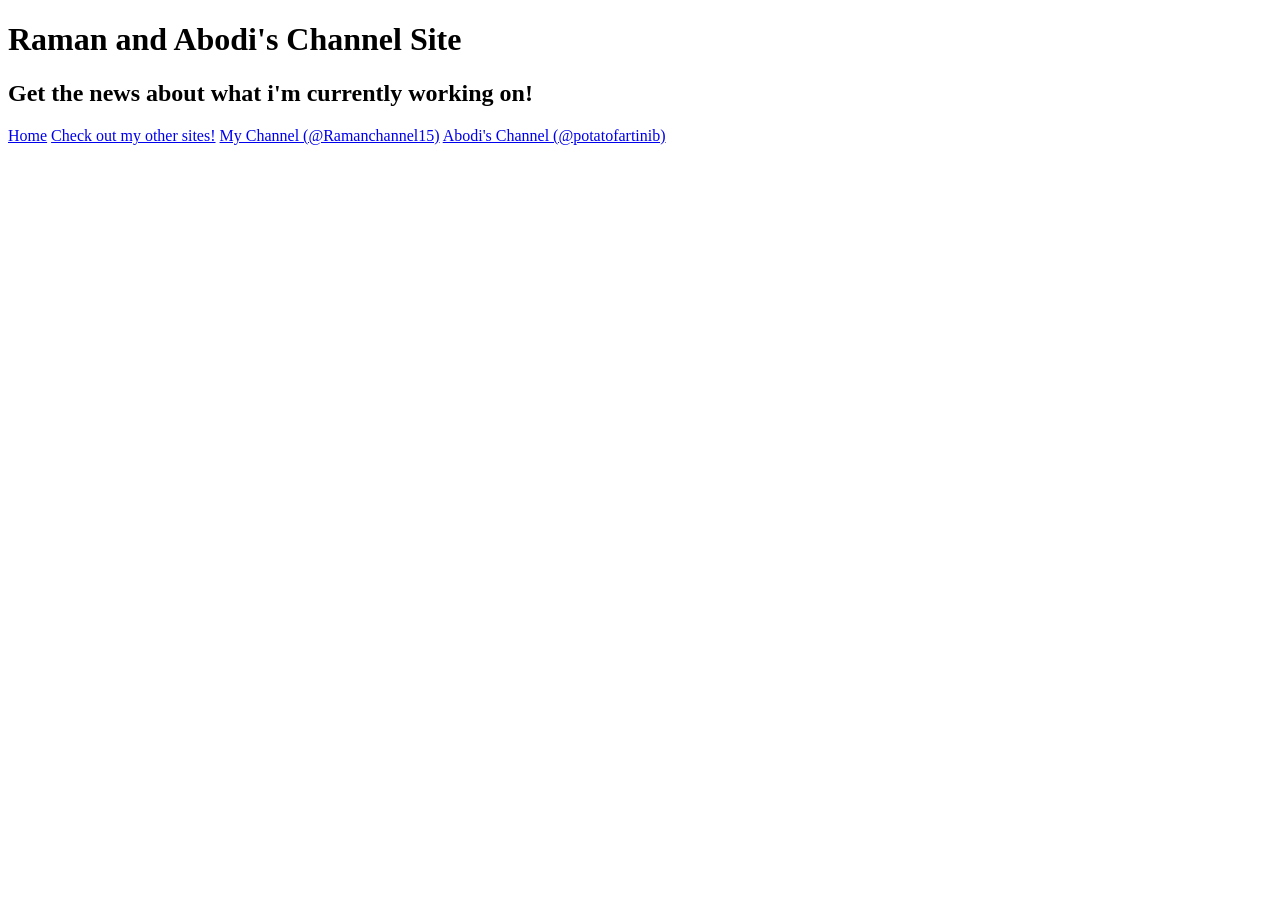
==== index.html @ e292f351 "Create index.html" ====
<!DOCTYPE html>
<html>
  <head>
    <meta charset="UTF-8" />
    <meta name="viewport" content="width=device-width, initial-scale=1" />
    <title>Raman and Abodi's Channel Site</title>
    <link rel="stylesheet" href="styles.css" />
  </head>
  <body>
      <h1 class="bigtitle">Raman and Abodi's Channel Site</h1>
      <h2 class="title">Get the news about what i'm currently working on!</h2>
      <a href="home.html" class="centered-btn">Home</a>
      <a href="raman15scratch.github.io/CoreCoding" class="linktitle">Check out my other sites!</a>
      <a href="youtube.com/@Ramanchannel15" class="linktitle">My Channel (@Ramanchannel15)</a>
      <a href="youtube.com/@potatofartinib" class="linktitle">Abodi's Channel (@potatofartinib)</a>
  </body>
</html>
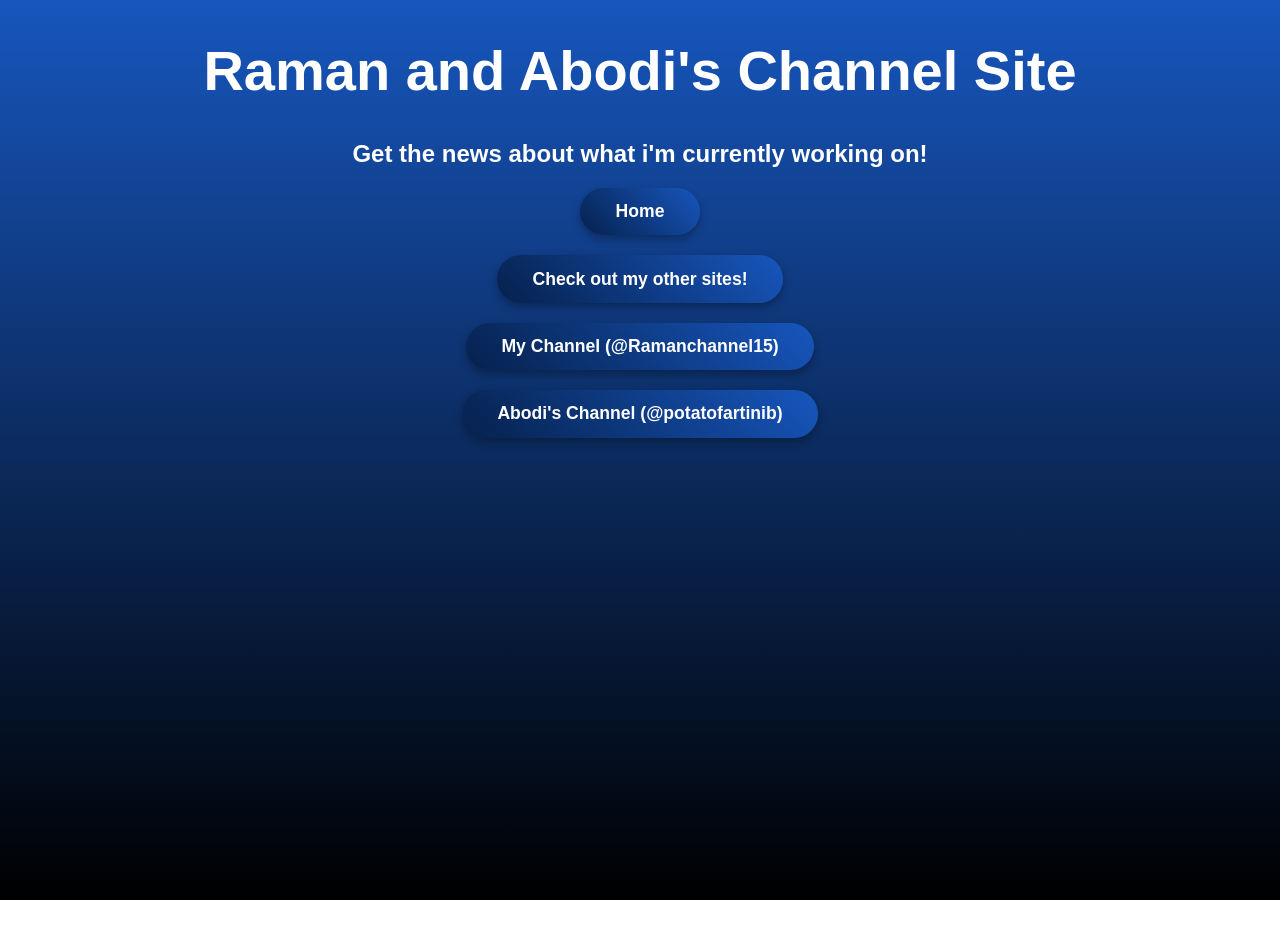
==== commit f9024230: "Update index.html" ====
--- a/index.html
+++ b/index.html
@@ -10,8 +10,8 @@
       <h1 class="bigtitle">Raman and Abodi's Channel Site</h1>
       <h2 class="title">Get the news about what i'm currently working on!</h2>
       <a href="home.html" class="centered-btn">Home</a>
-      <a href="raman15scratch.github.io/CoreCoding" class="linktitle">Check out my other sites!</a>
-      <a href="youtube.com/@Ramanchannel15" class="linktitle">My Channel (@Ramanchannel15)</a>
-      <a href="youtube.com/@potatofartinib" class="linktitle">Abodi's Channel (@potatofartinib)</a>
+      <a href="https://raman15scratch.github.io/CoreCoding" class="linktitle">Check out my other sites!</a>
+      <a href="https://www.youtube.com/@Ramanchannel15" class="linktitle">My Channel (@Ramanchannel15)</a>
+      <a href="https://www.youtube.com/@potatofartinib" class="linktitle">Abodi's Channel (@potatofartinib)</a>
   </body>
 </html>
--- a/styles.css
+++ b/styles.css
@@ -0,0 +1,135 @@
+/* Main stuff */
+body {
+  margin: 0;
+  padding: 0;
+  min-height: 100vh; 
+  background: linear-gradient(0deg, #000000 0%, #1756bd 100%) no-repeat fixed;
+  
+  display: block; 
+}
+
+.fixed-top-header {
+  display: block !important;
+  width: 100% !important;
+  max-width: 650px !important;       /* Matches width perfectly with your news container */
+  margin: 0 auto !important;          /* Centers the header container horizontally */
+  padding: 40px 20px 10px 20px !important; /* Safe padding down from the screen roof */
+  box-sizing: border-box !important;  /* Viewport protection */
+  text-align: center !important;      /* Centers the title and clock numbers */
+}
+
+/* The Main Title */
+.main-channel-title {
+  display: block !important;
+  font-family: Arial, Helvetica, sans-serif !important; 
+  color: #ffffff !important;                           
+  text-align: center !important;                       
+  font-size: 2.5rem !important;        
+  font-weight: bold !important;
+  margin: 0 auto 15px auto !important; /* 15px space pushes clock down naturally */
+  width: 100% !important;
+  text-shadow: 0 2px 4px rgba(0,0,0,0.5); /* Soft drop shadow to make title pop against the blue */
+}
+
+/* The 24-Hour Digital Clock Text */
+#currentTime {
+  display: block !important;
+  font-family: Arial, Helvetica, sans-serif !important; 
+  color: #ffffff !important;                           
+  text-align: center !important;                       
+  font-size: 1.1rem !important;
+  margin: 0 auto !important;                           
+  width: 100% !important;
+  opacity: 0.85;                      
+}
+
+/* News Layout Box */
+.post-layout {
+  display: block !important;
+  width: 100% !important;
+  max-width: 650px !important;       /* Limits reading width perfectly */
+  margin: 30px auto !important;       /* Keeps it sitting cleanly below your clock block */
+  padding: 20px !important;
+  box-sizing: border-box !important;  /* Stops elements stretching past mobile screens */
+}
+
+.post-layout h1, 
+.post-layout h2, 
+.post-layout h3 {
+  font-family: Arial, Helvetica, sans-serif !important;
+  color: #ffffff !important;
+  text-align: center !important;
+  margin-top: 30px !important;
+  margin-bottom: 15px !important;
+}
+
+.post-layout p, 
+.post-layout li {
+  font-family: Arial, Helvetica, sans-serif !important;
+  color: #ffffff !important;
+  text-align: center !important;
+  line-height: 1.6 !important;        /* Adds a clean vertical row spacing to sentence text */
+  font-size: 1.1rem !important;
+  margin-bottom: 20px !important;
+}
+
+.post-layout img, 
+.post-layout video {
+  display: block !important;
+  max-width: 100% !important;        /* Viewport protection: fits everything on mobile screens */
+  height: auto !important;
+  margin: 25px auto !important;      /* Centers media files horizontally with vertical spacing */
+  border-radius: 12px !important;     /* Smooth rounded corners for thumbnails and clips */
+  box-shadow: 0 8px 24px rgba(0, 0, 0, 0.4); /* Strong shadow depth for videos and pictures */
+}
+
+/*    5. Unified buttons and link buttons controls */
+.centered-btn,
+.post-layout button,
+.linktitle {
+  /* display: table forces the links to act like blocks but tight to the text width */
+  display: table !important;        
+  width: auto !important;           /* Keeps the button width compact around the text */
+  text-align: center !important;    /* Forces text to remain perfectly centered inside the button */
+  
+  /* 20px top/bottom adds vertical breathing room; auto forces horizontal centering */
+  margin: 20px auto !important;     
+  padding: 0.75em 2em !important;
+  border-radius: 30px !important;
+  border: none !important;
+  background-image: linear-gradient(45deg, #06214d, #1756bd) !important;
+  color: white !important;
+  text-decoration: none !important; /* Removes default hyperlink underline on link-buttons */
+  
+  font-family: 'Segoe UI', Tahoma, Geneva, Verdana, sans-serif !important;
+  font-weight: 600 !important;
+  font-size: 1.1em !important;
+  cursor: pointer !important;
+  box-shadow: 0 4px 8px rgba(0,0,0,0.3) !important;
+  transition: box-shadow 0.3s ease, transform 0.3s ease !important;
+}
+
+/* Unified hover transitions applied across all button layouts */
+.centered-btn:hover,
+.post-layout button:hover,
+.linktitle:hover {
+  box-shadow: 0 6px 14px rgba(0,0,0,0.5) !important;
+  transform: translateY(-3px) !important; /* Smooth crisp pop-up lifting animation */
+  color: white !important;                /* Keeps link text white on hover actions */
+}
+
+/* Normal Classes */
+
+.bigtitle { 
+  font-family: Sans-Serif; 
+  font-size: 3.5em; 
+  color: white; 
+  text-align: center; 
+}
+.title { 
+  color: white; 
+  font-family: Arial; 
+  font-size: 1.5em; 
+  text-align: center; 
+  margin-top: 0.5em; 
+}
